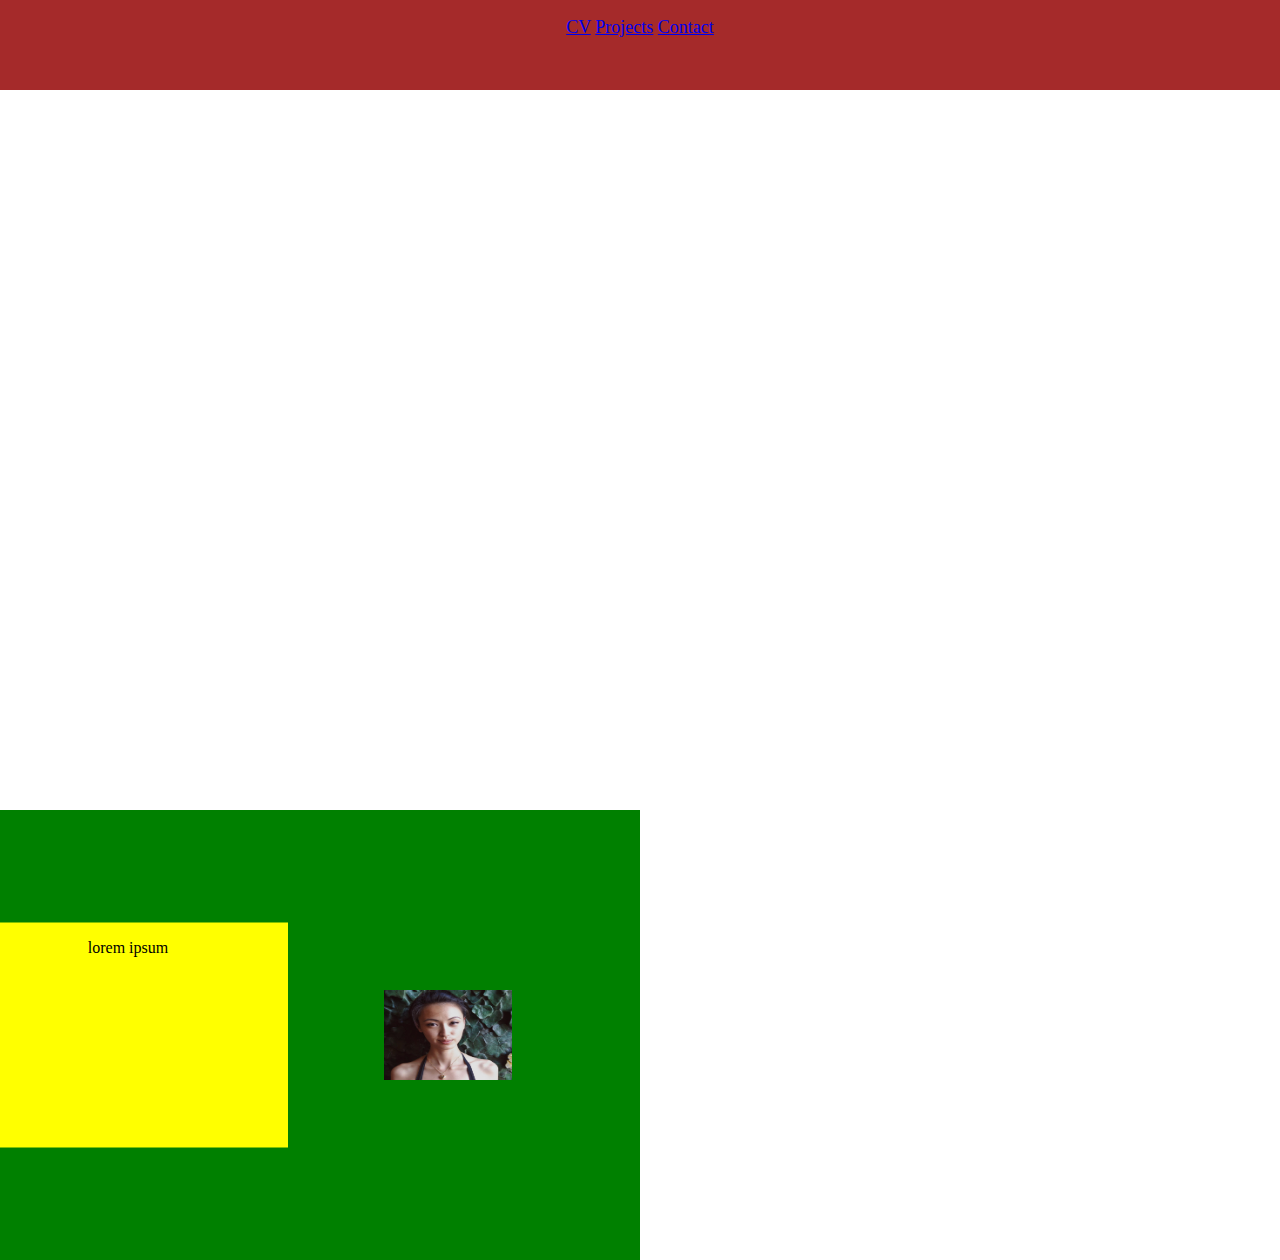
==== index.html @ ea4ff4b6 "styling changes" ====
<!DOCTYPE html>
<html>
<meta charset="UTF-8">
<meta name="viewport" content="width=device-width, initial-scale=1">
<link rel="stylesheet" href="https://www.w3schools.com/w3css/3/w3.css">
<link rel="stylesheet" href="/w3css/3/w3.css">
<link rel="stylesheet" href="https://cdnjs.cloudflare.com/ajax/libs/font-awesome/4.6.3/css/font-awesome.min.css">
<link rel="stylesheet" href="style.css">
<body>


<div class = bigbox>

	<!-- Navigation -->
	<div class = nav_bar>
		<nav class="w3-bar w3-black" style="line-height: 3; font-size: 18px;">
		  <a href="doc/CVgithub.pdf" class="w3-button w3-bar-item" style="width: 33.3%;">CV</a>
		  <a href="project_page.html" class="w3-button w3-bar-item" style="width: 33.3%;">Projects</a>
		  <a href="#contact" class="w3-button w3-bar-item" style="width: 33.3%;">Contact</a>
		</nav>
	</div>

	<!-- Picture & Text -->
	<div class = body_box>
		<div class = text_box><p> lorem ipsum </p></div>
		<div class = picture_box><img src="img/face_pic.jpg" alt="hi" style="width:100%; height:100%"/></div>
	</div>


</div>





<script>
// Automatic Slideshow - change image every 3 seconds
// this part is javascript
var myIndex = 0;


function myFuntion(x) {
  return x
  
}

    
</script>

</body>
</html>
---- style.css ----
.bigbox {
width:100%;
margin: auto; 
min-height: 100%;
position:absolute;
top:0%;
left:0%;
margin-right:0%;
background-color: none;
text-align: center;
}

.nav_bar {
 width: 100%;
 height: 10%;
 position:absolute;
 top:0%;
 left:0%;
 transform: translate(0%,0%);
 margin-right:0%;
 background-color: brown;
 text-align: center;
}

.body_box {
 width: 50%;
 height: 50%;
 position:absolute;
 top:90%;
 left:0%;
 transform: translate(0%,0%);
 margin-right:0%;
 background-color: green;
 text-align: center;
}

.picture_box {
 width: 20%;
 height: 20%;
 position:absolute;
 top:50%;
 left:70%;
 transform: translate(-50%,-50%);
 margin-right:0%;
 background-color: none;
 text-align: center;
}


.text_box {
 width: 50%;
 height: 50%;
 position:absolute;
 top:50%;
 left:20%;
 transform: translate(-50%,-50%);
 margin-right:0%;
 background-color: yellow;
 text-align: center;
}
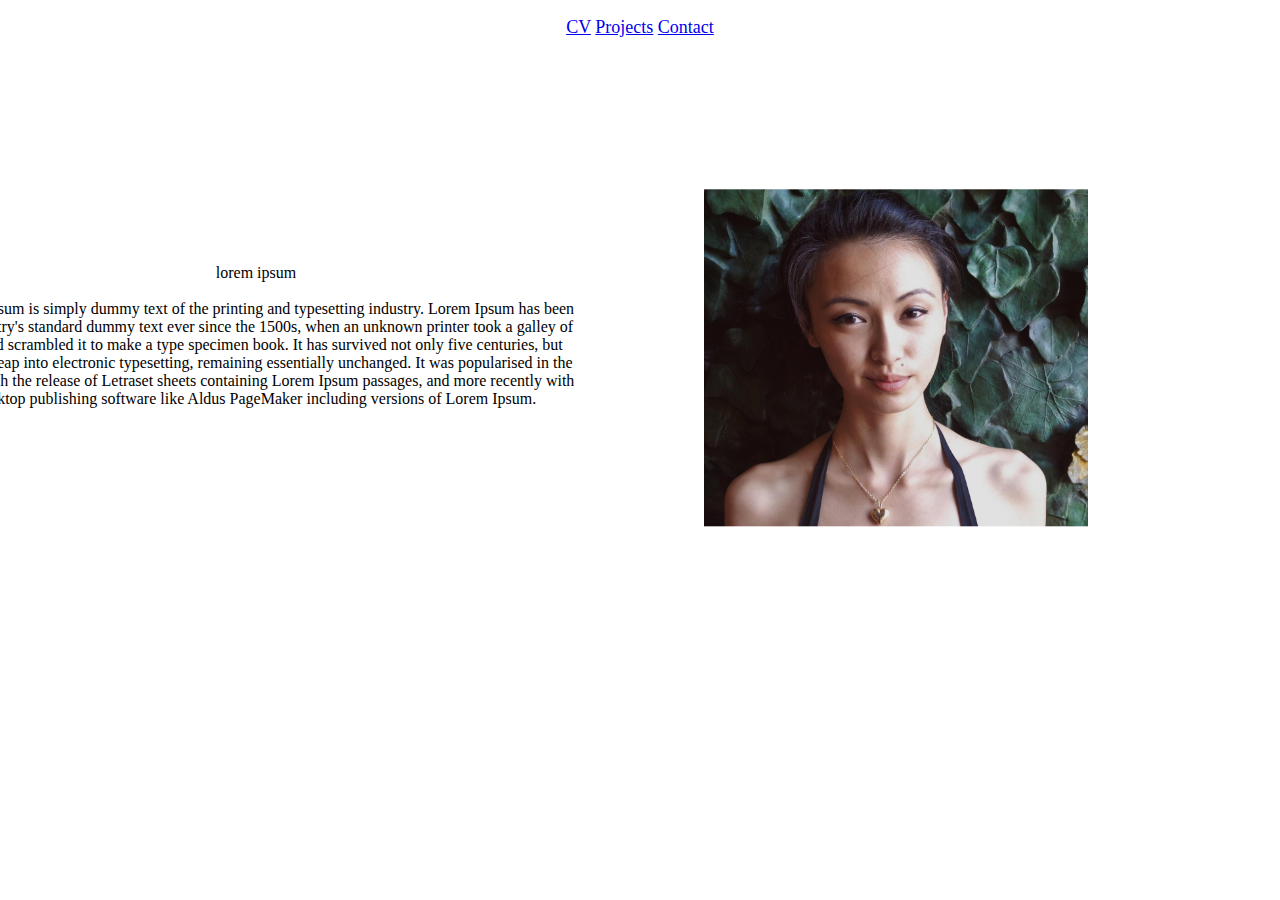
==== commit 2d02f2f0: "added lorem ipsum" ====
--- a/index.html
+++ b/index.html
@@ -22,7 +22,12 @@
 
 	<!-- Picture & Text -->
 	<div class = body_box>
-		<div class = text_box><p> lorem ipsum </p></div>
+		<div class = text_box>
+			<p> lorem ipsum <br><br>
+			Lorem Ipsum is simply dummy text of the printing and typesetting industry. Lorem Ipsum has been the industry's standard dummy text ever since the 1500s, when an unknown printer took a galley of type and scrambled it to make a type specimen book. It has survived not only five centuries, but also the leap into electronic typesetting, remaining essentially unchanged. It was popularised in the 1960s with the release of Letraset sheets containing Lorem Ipsum passages, and more recently with desktop publishing software like Aldus PageMaker including versions of Lorem Ipsum.
+			
+			</p>
+		</div>
 		<div class = picture_box><img src="img/face_pic.jpg" alt="hi" style="width:100%; height:100%"/></div>
 	</div>
 
--- a/style.css
+++ b/style.css
@@ -12,31 +12,31 @@
 
 .nav_bar {
  width: 100%;
- height: 10%;
+ height: 7.5%;
  position:absolute;
  top:0%;
  left:0%;
  transform: translate(0%,0%);
  margin-right:0%;
- background-color: brown;
+ background-color: none;
  text-align: center;
 }
 
 .body_box {
- width: 50%;
+ width: 100%;
  height: 50%;
  position:absolute;
- top:90%;
+ top:15%;
  left:0%;
  transform: translate(0%,0%);
  margin-right:0%;
- background-color: green;
+ background-color: none;
  text-align: center;
 }
 
 .picture_box {
- width: 20%;
- height: 20%;
+ width: auto;
+ height: auto;
  position:absolute;
  top:50%;
  left:70%;
@@ -55,6 +55,6 @@
  left:20%;
  transform: translate(-50%,-50%);
  margin-right:0%;
- background-color: yellow;
+ background-color: none;
  text-align: center;
 }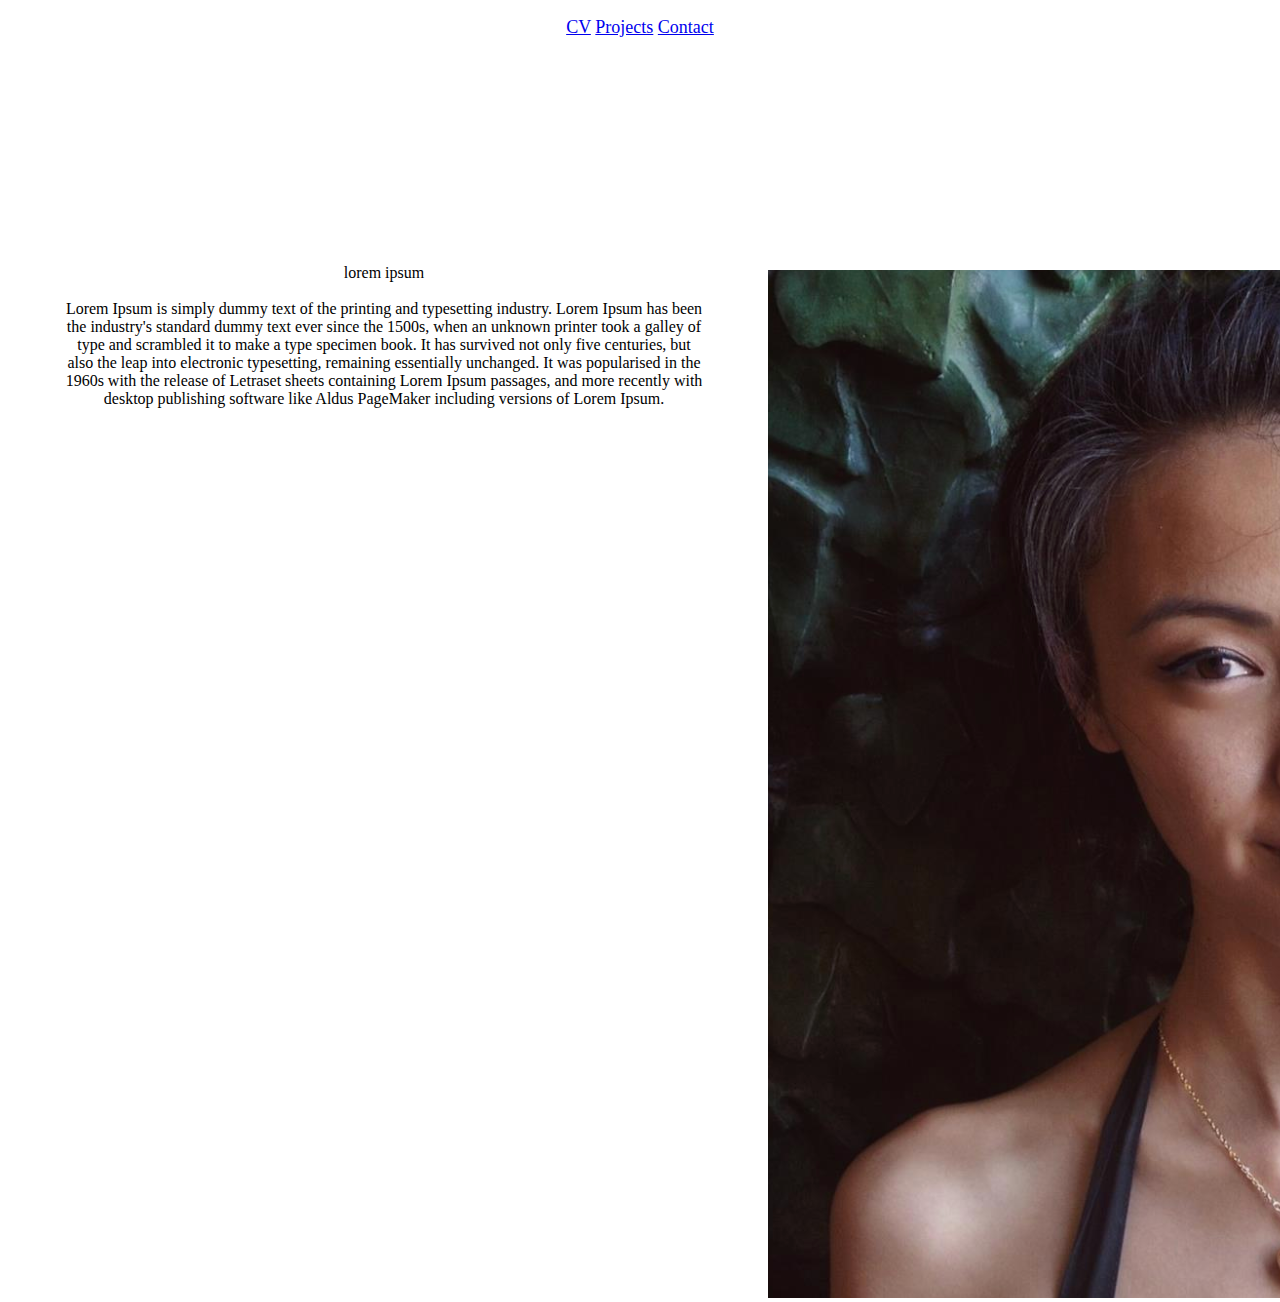
==== commit 33e228e8: "styling changes" ====
--- a/index.html
+++ b/index.html
@@ -28,7 +28,7 @@
 			
 			</p>
 		</div>
-		<div class = picture_box><img src="img/face_pic.jpg" alt="hi" style="width:100%; height:100%"/></div>
+		<div class = picture_box><img src="img/face_pic.jpg" alt="hi" style="width:auto%; height:auto%"/></div>
 	</div>
 
 
--- a/style.css
+++ b/style.css
@@ -35,11 +35,11 @@
 }
 
 .picture_box {
- width: auto;
- height: auto;
+ width: 40%;
+ height: 40%;
  position:absolute;
  top:50%;
- left:70%;
+ left:80%;
  transform: translate(-50%,-50%);
  margin-right:0%;
  background-color: none;
@@ -52,7 +52,7 @@
  height: 50%;
  position:absolute;
  top:50%;
- left:20%;
+ left:30%;
  transform: translate(-50%,-50%);
  margin-right:0%;
  background-color: none;
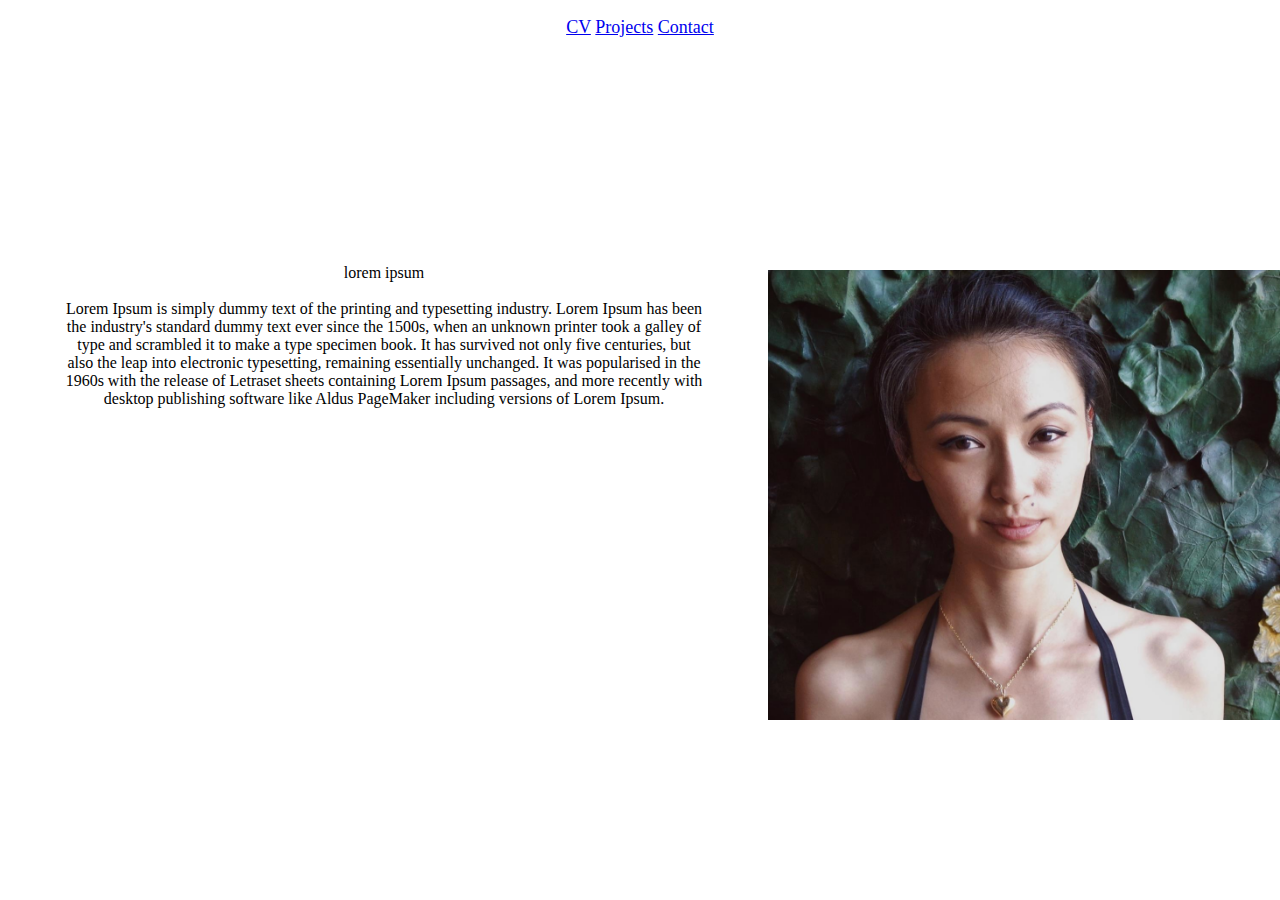
==== commit 245d6afa: "setting picture height to auto" ====
--- a/index.html
+++ b/index.html
@@ -28,7 +28,7 @@
 			
 			</p>
 		</div>
-		<div class = picture_box><img src="img/face_pic.jpg" alt="hi" style="width:auto%; height:auto%"/></div>
+		<div class = picture_box><img src="img/face_pic.jpg" alt="hi" style="width:100%; height:auto"/></div>
 	</div>
 
 
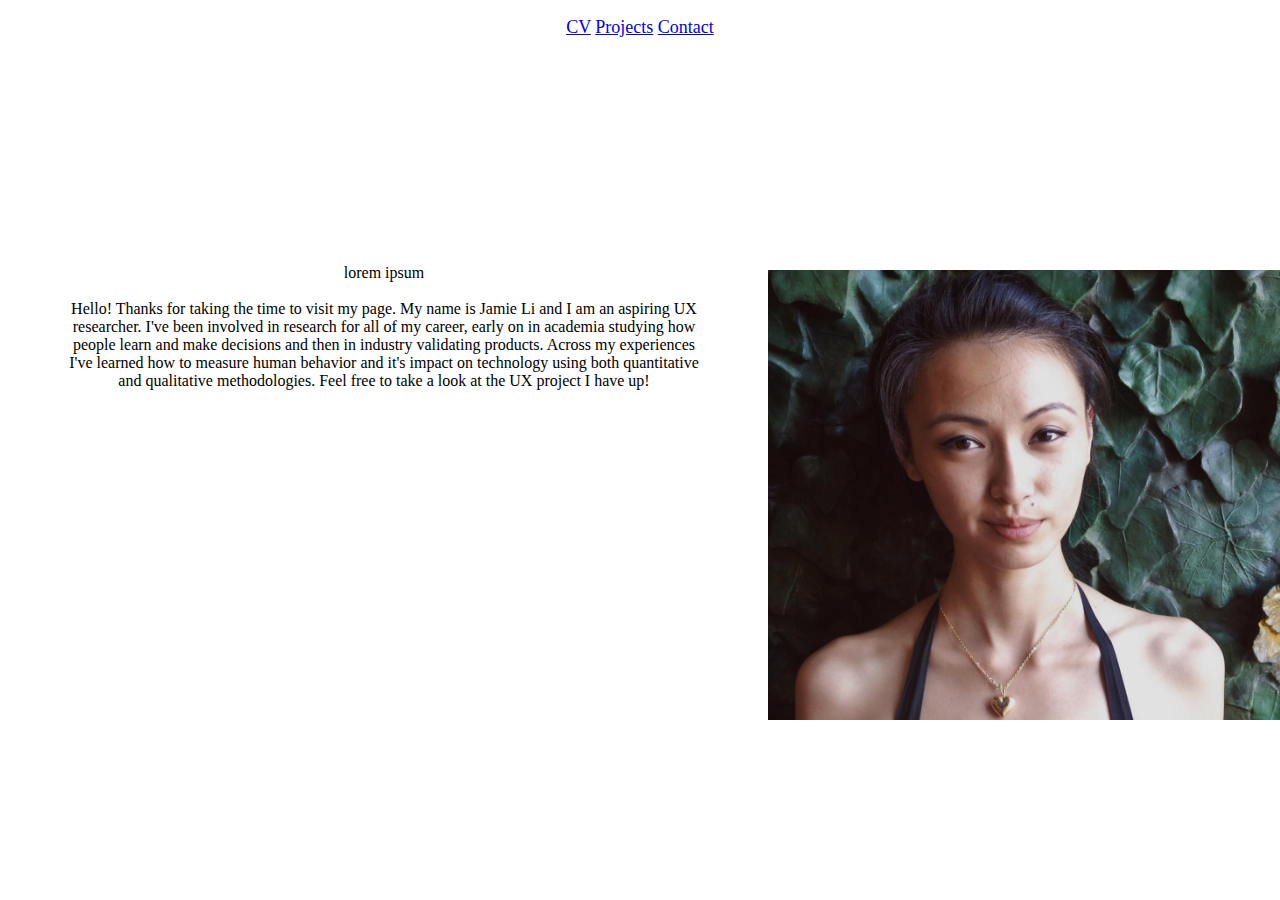
==== commit 2aae14a9: "modified slide deck to put results at end, modified text on landing page" ====
--- a/index.html
+++ b/index.html
@@ -15,7 +15,7 @@
 	<div class = nav_bar>
 		<nav class="w3-bar w3-black" style="line-height: 3; font-size: 18px;">
 		  <a href="doc/CVgithub.pdf" class="w3-button w3-bar-item" style="width: 33.3%;">CV</a>
-		  <a href="project_page.html" class="w3-button w3-bar-item" style="width: 33.3%;">Projects</a>
+		  <a href="doc/NordstromAppSlideDeck_JamieLi.pdf" class="w3-button w3-bar-item" style="width: 33.3%;">Projects</a>
 		  <a href="#contact" class="w3-button w3-bar-item" style="width: 33.3%;">Contact</a>
 		</nav>
 	</div>
@@ -24,7 +24,7 @@
 	<div class = body_box>
 		<div class = text_box>
 			<p> lorem ipsum <br><br>
-			Lorem Ipsum is simply dummy text of the printing and typesetting industry. Lorem Ipsum has been the industry's standard dummy text ever since the 1500s, when an unknown printer took a galley of type and scrambled it to make a type specimen book. It has survived not only five centuries, but also the leap into electronic typesetting, remaining essentially unchanged. It was popularised in the 1960s with the release of Letraset sheets containing Lorem Ipsum passages, and more recently with desktop publishing software like Aldus PageMaker including versions of Lorem Ipsum.
+			Hello!  Thanks for taking the time to visit my page.  My name is Jamie Li and I am an aspiring UX researcher.  I've been involved in research for all of my career, early on in academia studying how people learn and make decisions and then in industry validating products.  Across my experiences I've learned how to measure human behavior and it's impact on technology using both quantitative and qualitative methodologies.  Feel free to take a look at the UX project I have up!
 			
 			</p>
 		</div>
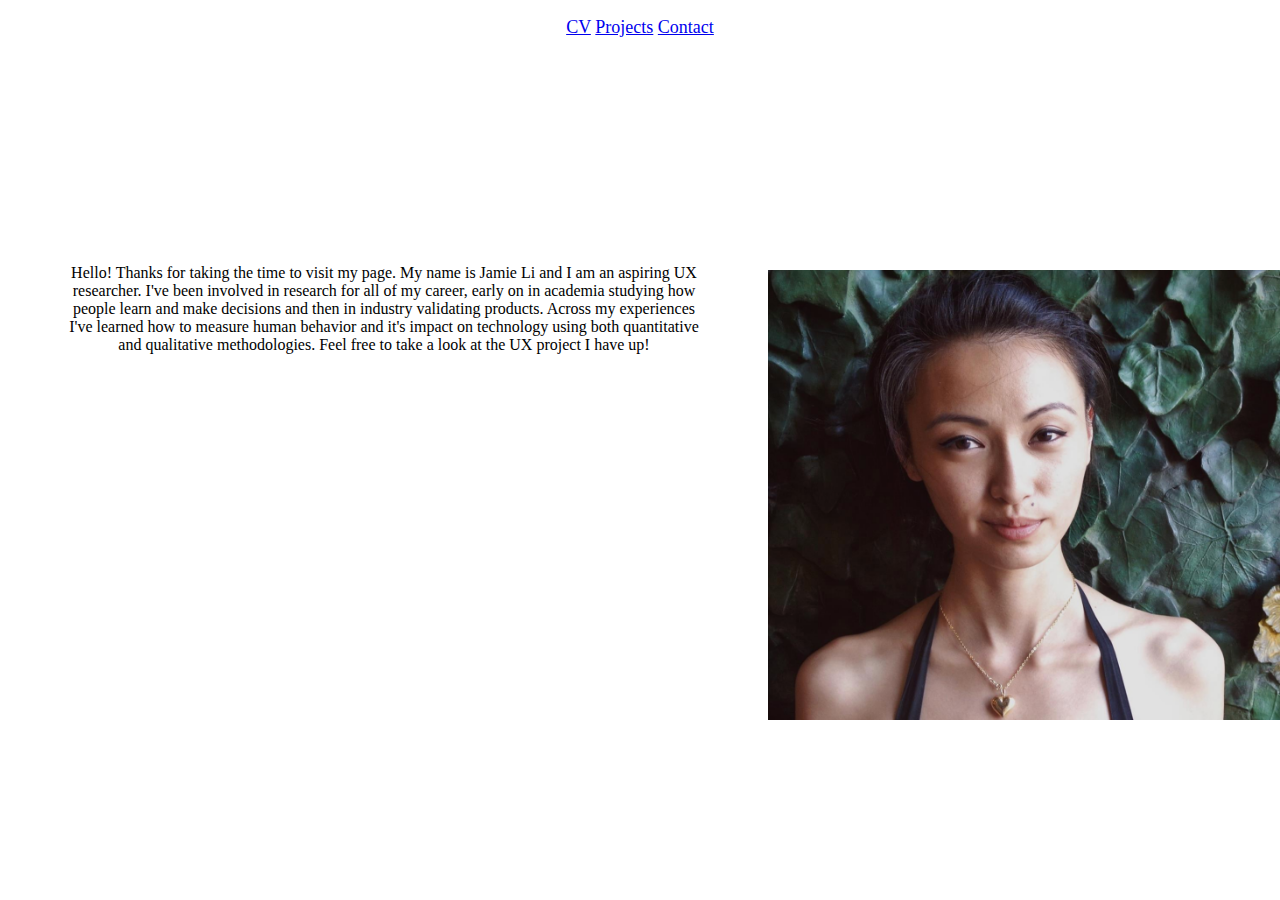
==== commit 569a2813: "removed lorem ipsum text on front" ====
--- a/index.html
+++ b/index.html
@@ -23,7 +23,7 @@
 	<!-- Picture & Text -->
 	<div class = body_box>
 		<div class = text_box>
-			<p> lorem ipsum <br><br>
+			<p> 
 			Hello!  Thanks for taking the time to visit my page.  My name is Jamie Li and I am an aspiring UX researcher.  I've been involved in research for all of my career, early on in academia studying how people learn and make decisions and then in industry validating products.  Across my experiences I've learned how to measure human behavior and it's impact on technology using both quantitative and qualitative methodologies.  Feel free to take a look at the UX project I have up!
 			
 			</p>
